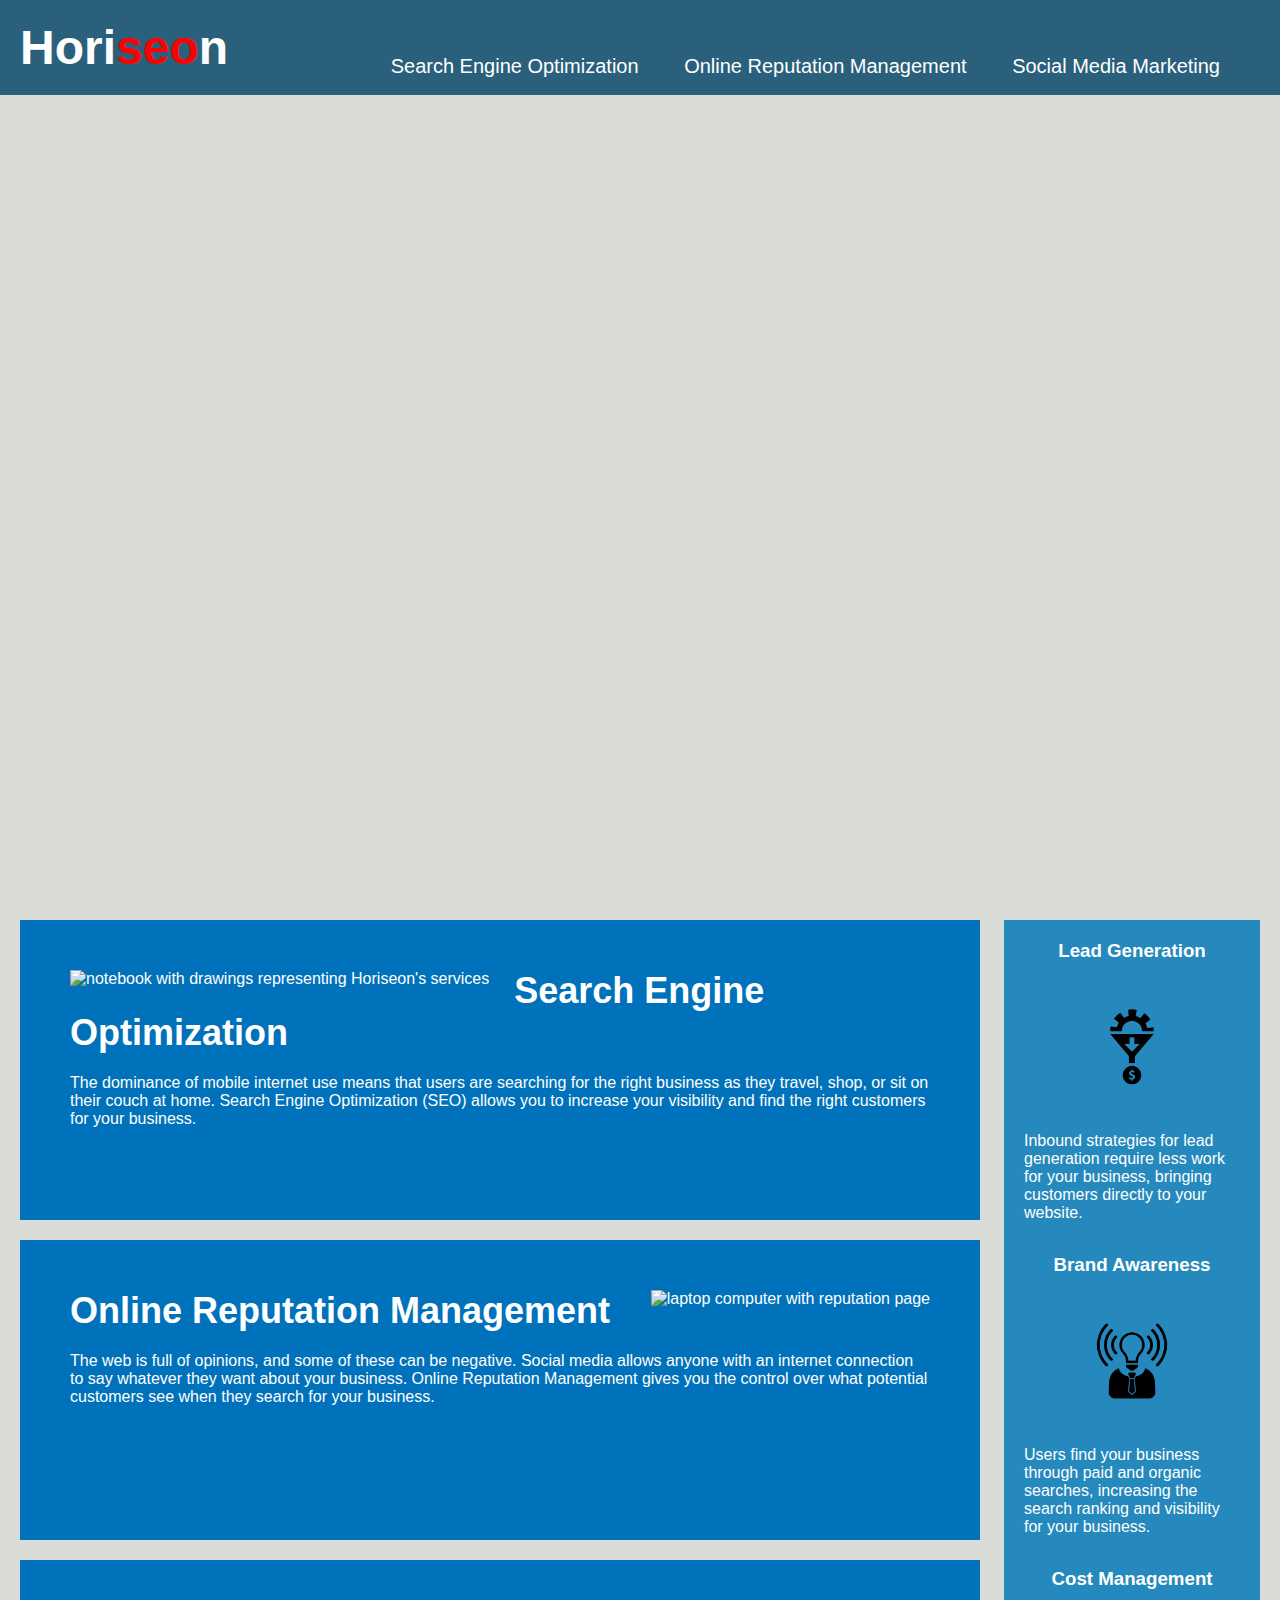
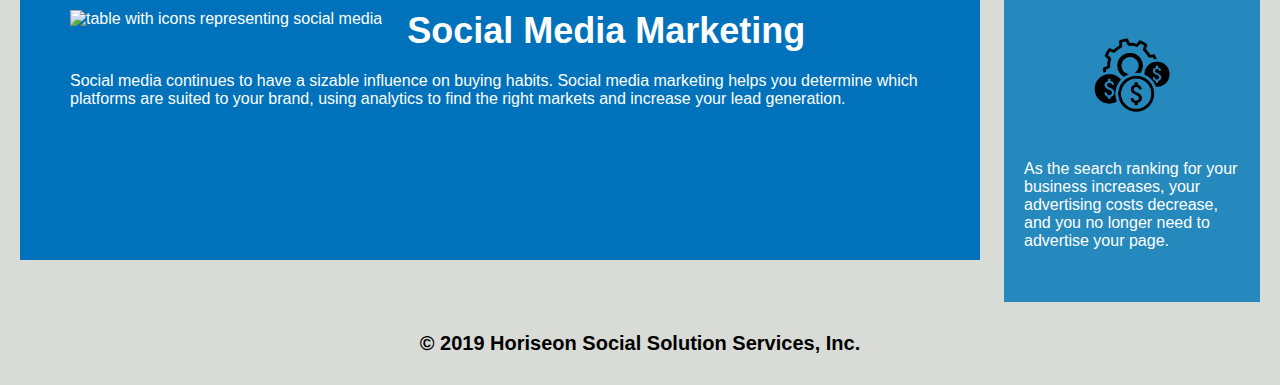
==== index.html @ 8f411993 "fourth try" ====
<!DOCTYPE html>
<html lang="en-us">

<head>
    <meta charset="UTF-8" />
    <link rel="stylesheet" href="./assets/css/style.css">
    <title>Horiseon Social Solution Services, Inc.</title>
</head>

<body>

    <header>
        <h1>Hori<span class="seo">seo</span>n</h1>
        <nav>
            <ul>
                <li>
                    <a href="#search-engine-optimization">Search Engine Optimization</a>
                </li>
                <li>
                    <a href="#online-reputation-management">Online Reputation Management</a>
                </li>
                <li>
                    <a href="#social-media-marketing">Social Media Marketing</a>
                </li>
            </ul>
        </nav>
    </header>
    <!--added alt text to all images/icons and replaced divs with more semantic tags-->
   <figure alt="meeting at a table"></figure>
    <section class="content">
        <article id="search-engine-optimization" class="major-section">
            <img src="./assets/images/search-engine-optimization.jpg" class="float-left" alt = "notebook with drawings representing Horiseon's services" />
            <h2>Search Engine Optimization</h2>
            <p>
                The dominance of mobile internet use means that users are searching for the right business as they travel, shop, or sit on their couch at home. Search Engine Optimization (SEO) allows you to increase your visibility and find the right customers for your business.
            </p>
        </article>
        <article id="online-reputation-management" class="major-section">
            <img src="./assets/images/online-reputation-management.jpg" class="float-right" alt="laptop computer with reputation page" />
            <h2>Online Reputation Management</h2>
            <p>
                The web is full of opinions, and some of these can be negative. Social media allows anyone with an internet connection to say whatever they want about your business. Online Reputation Management gives you the control over what potential customers see when they search for your business.
            </p>
        </article>
        <article id="social-media-marketing" class="major-section">
            <img src="./assets/images/social-media-marketing.jpg" class="float-left" alt="table with icons representing social media" />
            <h2>Social Media Marketing</h2>
            <p>
                Social media continues to have a sizable influence on buying habits. Social media marketing helps you determine which platforms are suited to your brand, using analytics to find the right markets and increase your lead generation.
            </p>
        </article>
    </section>
    <aside class="benefits">
        <article class="minor-section">
            <h3>Lead Generation</h3>
            <img src="./assets/images/lead-generation.png" alt="icon representing profit" />
            <p>
                Inbound strategies for lead generation require less work for your business, bringing customers directly to your website.
            </p>
        </article>
        <article class="minor-section">
            <h3>Brand Awareness</h3>
            <img src="./assets/images/brand-awareness.png" alt="icon representing ideas"/>
            <p>
                Users find your business through paid and organic searches, increasing the search ranking and visibility for your business.
            </p>
        </article>
        <article class="minor-section">
            <h3>Cost Management</h3>
            <img src="./assets/images/cost-management.png" alt="icon representing savings"/>
            <p>
                As the search ranking for your business increases, your advertising costs decrease, and you no longer need to advertise your page.
            </p>
        </article>
    </aside>
    <footer>
        <!--removed the icon (which is cute unless you use a screen reader) and the made by line  could have used an alt tag on the icon, but the whole made with love thing just didn't seem that professional-->
        <h2>
            &copy; 2019 Horiseon Social Solution Services, Inc.
        </h2>
        
    </footer>
</body>

</html>
---- assets/css/style.css ----
* {
    box-sizing: border-box;
    padding: 0;
    margin: 0;
}

body {
    background-color: #d9dcd6;
}

/*Header is a semantic element, it doesn't need to be a class in a div*/
header {
    padding: 20px;
    font-family: 'Trebuchet MS', 'Lucida Sans Unicode', 'Lucida Grande', 'Lucida Sans', Arial, sans-serif;
    background-color: #2a607c;
    color: #ffffff;
}

header h1 {
    display: inline-block;
    font-size: 48px;
    
}

/*Users with low visual acuity will not appreciate the small difference in the color of "seo" in "Horiseon", so I made the contrast bigger*/
.seo {
    color: red;
}

/*Nav is a semantic element, no need for a div to represent it*/
nav {
    padding-top: 15px;
    margin-right: 20px;
    float: right;
    font-family: 'Gill Sans', 'Gill Sans MT', Calibri, 'Trebuchet MS', sans-serif;
    font-size: 20px;

}

nav ul {
    list-style-type: none;
}

nav ul li {
    display: inline-block;
    margin-left: 25 px;
    padding: 20px;
}

a {
    color: #ffffff;
    text-decoration: none;
}

p {
    font-size: 16px;
}

/*Figure denotes an image, rather than just using div*/
figure {
    height: 800px;
    width: 100%;
    margin-bottom: 25px;
    background-image: url("../images/digital-marketing-meeting.jpg");
    background-size: cover;
    background-position: center;
}

.float-left {
    float: left;
    margin-right: 25px;
}

.float-right {
    float: right;
    margin-left: 25px;
}

.content {
    width: 75%;
    display: inline-block;
    margin-left: 20px;
}

.benefits {
    margin-right: 20px;
    padding: 20px;
    clear: both;
    float: right;
    width: 20%;
    height: 100%;
    font-family: 'Gill Sans', 'Gill Sans MT', Calibri, 'Trebuchet MS', sans-serif;
    background-color: #2589bd;
    
}

/* I gave all three sections of the sidebar the same class.  No need for so many duplicate styles.*/
.minor-section { 
    margin-bottom: 32px;
    color: #ffffff; 
}

.minor-section h3 {
    margin-bottom: 10px;
    text-align: center;
}

.minor-section img {
    display: block;
    margin: 10px auto;
    max-width: 150px;
}

/*I gave all three sections of the main content the same class to cut down on redundant styles  DRY*/
.major-section{
    margin-bottom: 20px;
    padding: 50px;
    height: 300px;
    font-family: 'Gill Sans', 'Gill Sans MT', Calibri, 'Trebuchet MS', sans-serif;
    background-color: #0072bb;
    color: #ffffff;
}

.major-section img{
    max-height: 200px;
}

.major-section h2 {
    margin-bottom: 20px;
    font-size: 36px;
}

/*Footer is a semantic element, it doesn't need to be a div class.*/
footer {
    padding: 30px;
    clear: both;
    font-family: 'Trebuchet MS', 'Lucida Sans Unicode', 'Lucida Grande', 'Lucida Sans', Arial, sans-serif;
    text-align: center;
}

footer h2 {
    font-size: 20px;
}
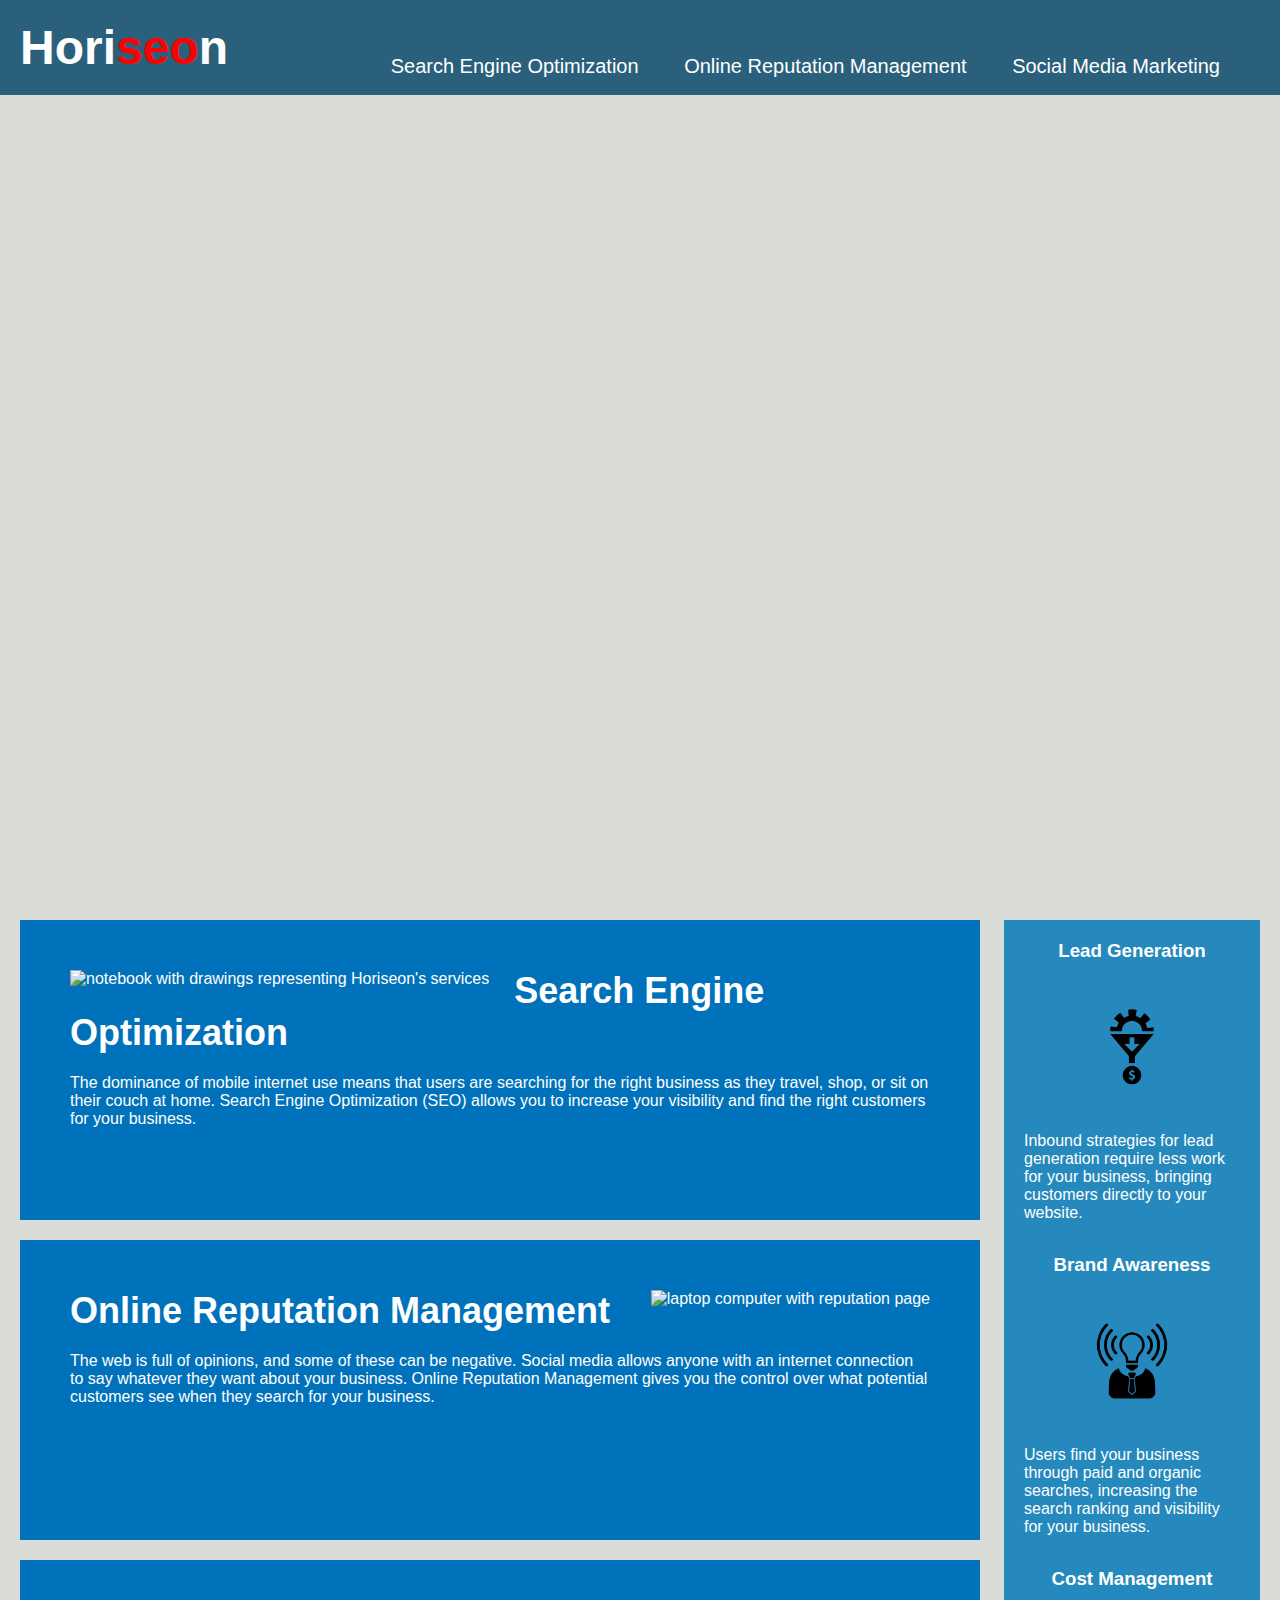
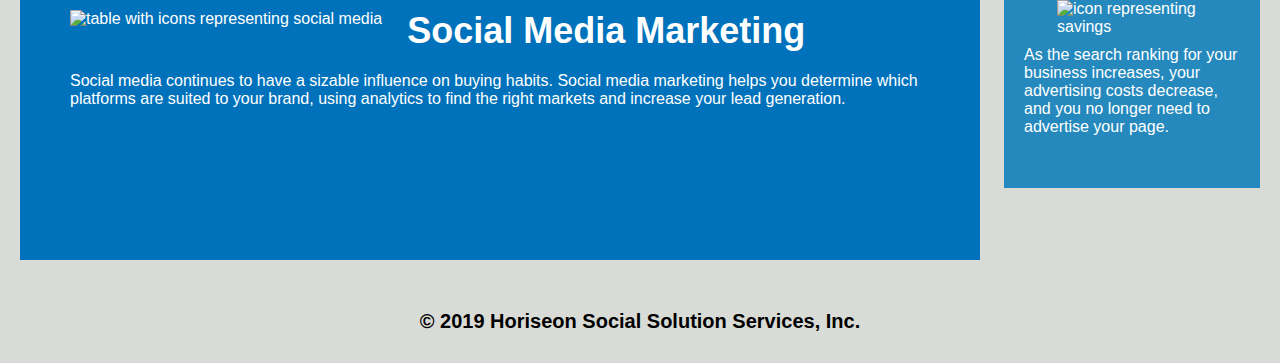
==== commit 8a8d3b83: "fixed rel links" ====
--- a/index.html
+++ b/index.html
@@ -3,7 +3,7 @@
 
 <head>
     <meta charset="UTF-8" />
-    <link rel="stylesheet" href="./assets/css/style.css">
+    <link rel="stylesheet" href="./css/style.css">
     <title>Horiseon Social Solution Services, Inc.</title>
 </head>
 
@@ -29,21 +29,21 @@
    <figure alt="meeting at a table"></figure>
     <section class="content">
         <article id="search-engine-optimization" class="major-section">
-            <img src="./assets/images/search-engine-optimization.jpg" class="float-left" alt = "notebook with drawings representing Horiseon's services" />
+            <img src="./images/search-engine-optimization.jpg" class="float-left" alt = "notebook with drawings representing Horiseon's services" />
             <h2>Search Engine Optimization</h2>
             <p>
                 The dominance of mobile internet use means that users are searching for the right business as they travel, shop, or sit on their couch at home. Search Engine Optimization (SEO) allows you to increase your visibility and find the right customers for your business.
             </p>
         </article>
         <article id="online-reputation-management" class="major-section">
-            <img src="./assets/images/online-reputation-management.jpg" class="float-right" alt="laptop computer with reputation page" />
+            <img src="./images/online-reputation-management.jpg" class="float-right" alt="laptop computer with reputation page" />
             <h2>Online Reputation Management</h2>
             <p>
                 The web is full of opinions, and some of these can be negative. Social media allows anyone with an internet connection to say whatever they want about your business. Online Reputation Management gives you the control over what potential customers see when they search for your business.
             </p>
         </article>
         <article id="social-media-marketing" class="major-section">
-            <img src="./assets/images/social-media-marketing.jpg" class="float-left" alt="table with icons representing social media" />
+            <img src="./images/social-media-marketing.jpg" class="float-left" alt="table with icons representing social media" />
             <h2>Social Media Marketing</h2>
             <p>
                 Social media continues to have a sizable influence on buying habits. Social media marketing helps you determine which platforms are suited to your brand, using analytics to find the right markets and increase your lead generation.
@@ -53,21 +53,21 @@
     <aside class="benefits">
         <article class="minor-section">
             <h3>Lead Generation</h3>
-            <img src="./assets/images/lead-generation.png" alt="icon representing profit" />
+            <img src="./images/lead-generation.png" alt="icon representing profit" />
             <p>
                 Inbound strategies for lead generation require less work for your business, bringing customers directly to your website.
             </p>
         </article>
         <article class="minor-section">
             <h3>Brand Awareness</h3>
-            <img src="./assets/images/brand-awareness.png" alt="icon representing ideas"/>
+            <img src="./images/brand-awareness.png" alt="icon representing ideas"/>
             <p>
                 Users find your business through paid and organic searches, increasing the search ranking and visibility for your business.
             </p>
         </article>
         <article class="minor-section">
             <h3>Cost Management</h3>
-            <img src="./assets/images/cost-management.png" alt="icon representing savings"/>
+            <img src=".images/cost-management.png" alt="icon representing savings"/>
             <p>
                 As the search ranking for your business increases, your advertising costs decrease, and you no longer need to advertise your page.
             </p>
--- a/css/style.css
+++ b/css/style.css
@@ -0,0 +1,143 @@
+* {
+    box-sizing: border-box;
+    padding: 0;
+    margin: 0;
+}
+
+body {
+    background-color: #d9dcd6;
+}
+
+/*Header is a semantic element, it doesn't need to be a class in a div*/
+header {
+    padding: 20px;
+    font-family: 'Trebuchet MS', 'Lucida Sans Unicode', 'Lucida Grande', 'Lucida Sans', Arial, sans-serif;
+    background-color: #2a607c;
+    color: #ffffff;
+}
+
+header h1 {
+    display: inline-block;
+    font-size: 48px;
+    
+}
+
+/*Users with low visual acuity will not appreciate the small difference in the color of "seo" in "Horiseon", so I made the contrast bigger*/
+.seo {
+    color: red;
+}
+
+/*Nav is a semantic element, no need for a div to represent it*/
+nav {
+    padding-top: 15px;
+    margin-right: 20px;
+    float: right;
+    font-family: 'Gill Sans', 'Gill Sans MT', Calibri, 'Trebuchet MS', sans-serif;
+    font-size: 20px;
+
+}
+
+nav ul {
+    list-style-type: none;
+}
+
+nav ul li {
+    display: inline-block;
+    margin-left: 25 px;
+    padding: 20px;
+}
+
+a {
+    color: #ffffff;
+    text-decoration: none;
+}
+
+p {
+    font-size: 16px;
+}
+
+/*Figure denotes an image, rather than just using div*/
+figure {
+    height: 800px;
+    width: 100%;
+    margin-bottom: 25px;
+    background-image: url("../images/digital-marketing-meeting.jpg");
+    background-size: cover;
+    background-position: center;
+}
+
+.float-left {
+    float: left;
+    margin-right: 25px;
+}
+
+.float-right {
+    float: right;
+    margin-left: 25px;
+}
+
+.content {
+    width: 75%;
+    display: inline-block;
+    margin-left: 20px;
+}
+
+.benefits {
+    margin-right: 20px;
+    padding: 20px;
+    clear: both;
+    float: right;
+    width: 20%;
+    height: 100%;
+    font-family: 'Gill Sans', 'Gill Sans MT', Calibri, 'Trebuchet MS', sans-serif;
+    background-color: #2589bd;
+    
+}
+
+/* I gave all three sections of the sidebar the same class.  No need for so many duplicate styles.*/
+.minor-section { 
+    margin-bottom: 32px;
+    color: #ffffff; 
+}
+
+.minor-section h3 {
+    margin-bottom: 10px;
+    text-align: center;
+}
+
+.minor-section img {
+    display: block;
+    margin: 10px auto;
+    max-width: 150px;
+}
+
+/*I gave all three sections of the main content the same class to cut down on redundant styles  DRY*/
+.major-section{
+    margin-bottom: 20px;
+    padding: 50px;
+    height: 300px;
+    font-family: 'Gill Sans', 'Gill Sans MT', Calibri, 'Trebuchet MS', sans-serif;
+    background-color: #0072bb;
+    color: #ffffff;
+}
+
+.major-section img{
+    max-height: 200px;
+}
+
+.major-section h2 {
+    margin-bottom: 20px;
+    font-size: 36px;
+}
+
+/*Footer is a semantic element, it doesn't need to be a div class.*/
+footer {
+    padding: 30px;
+    clear: both;
+    font-family: 'Trebuchet MS', 'Lucida Sans Unicode', 'Lucida Grande', 'Lucida Sans', Arial, sans-serif;
+    text-align: center;
+}
+
+footer h2 {
+    font-size: 20px;
+}
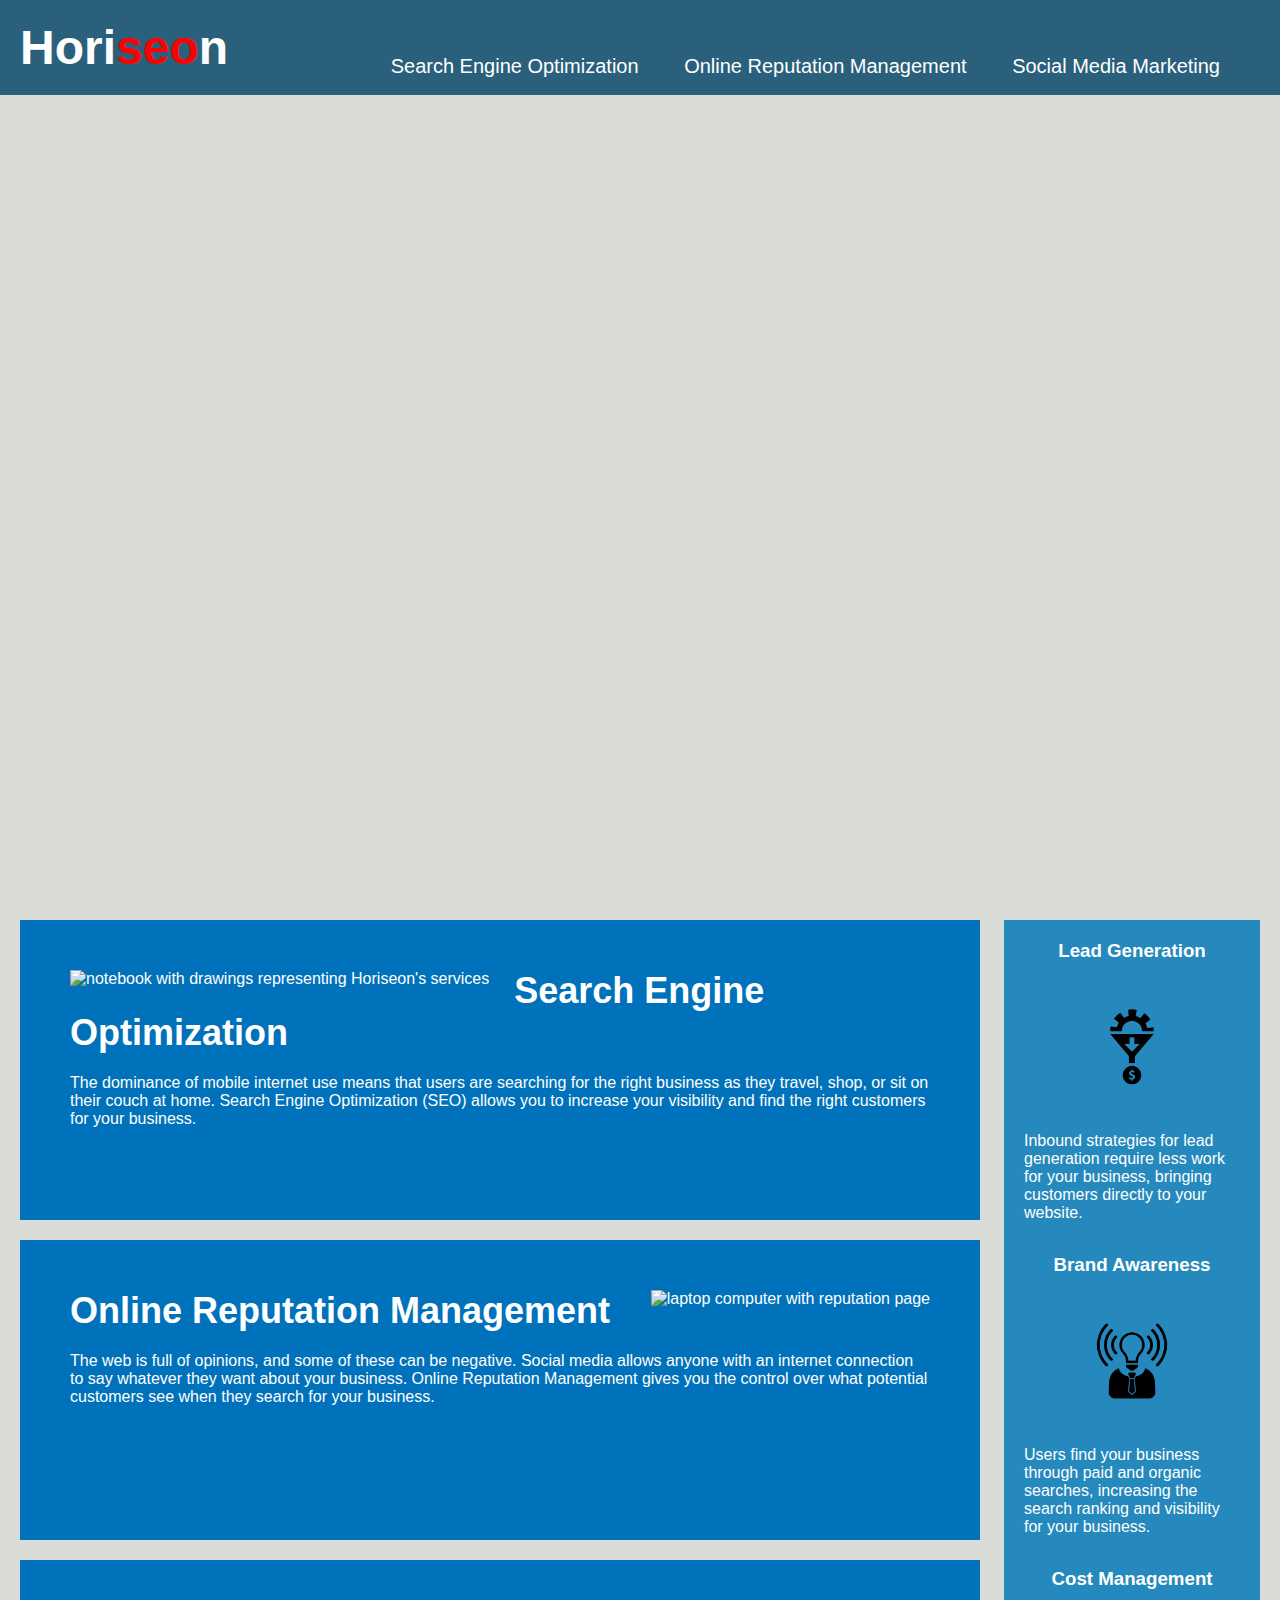
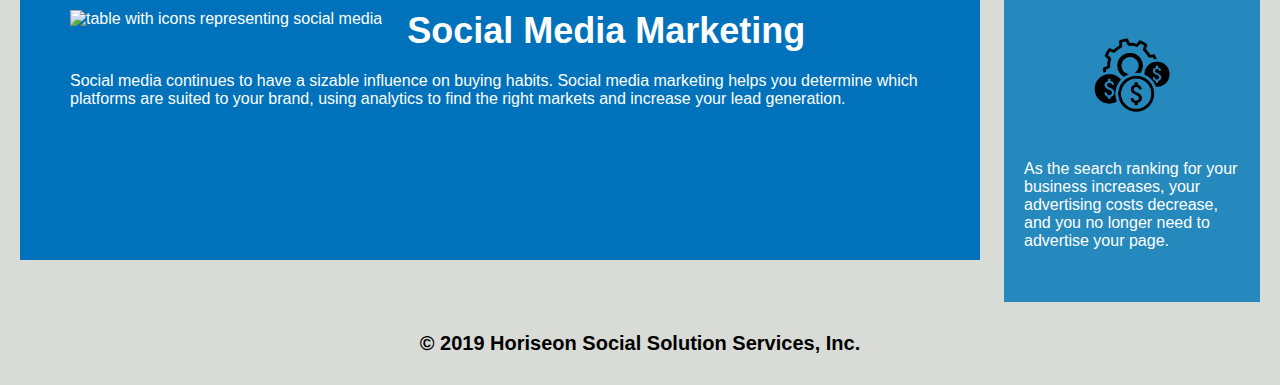
==== commit d596614b: "fixed icon link" ====
--- a/index.html
+++ b/index.html
@@ -67,7 +67,7 @@
         </article>
         <article class="minor-section">
             <h3>Cost Management</h3>
-            <img src=".images/cost-management.png" alt="icon representing savings"/>
+            <img src="./images/cost-management.png" alt="icon representing savings"/>
             <p>
                 As the search ranking for your business increases, your advertising costs decrease, and you no longer need to advertise your page.
             </p>
